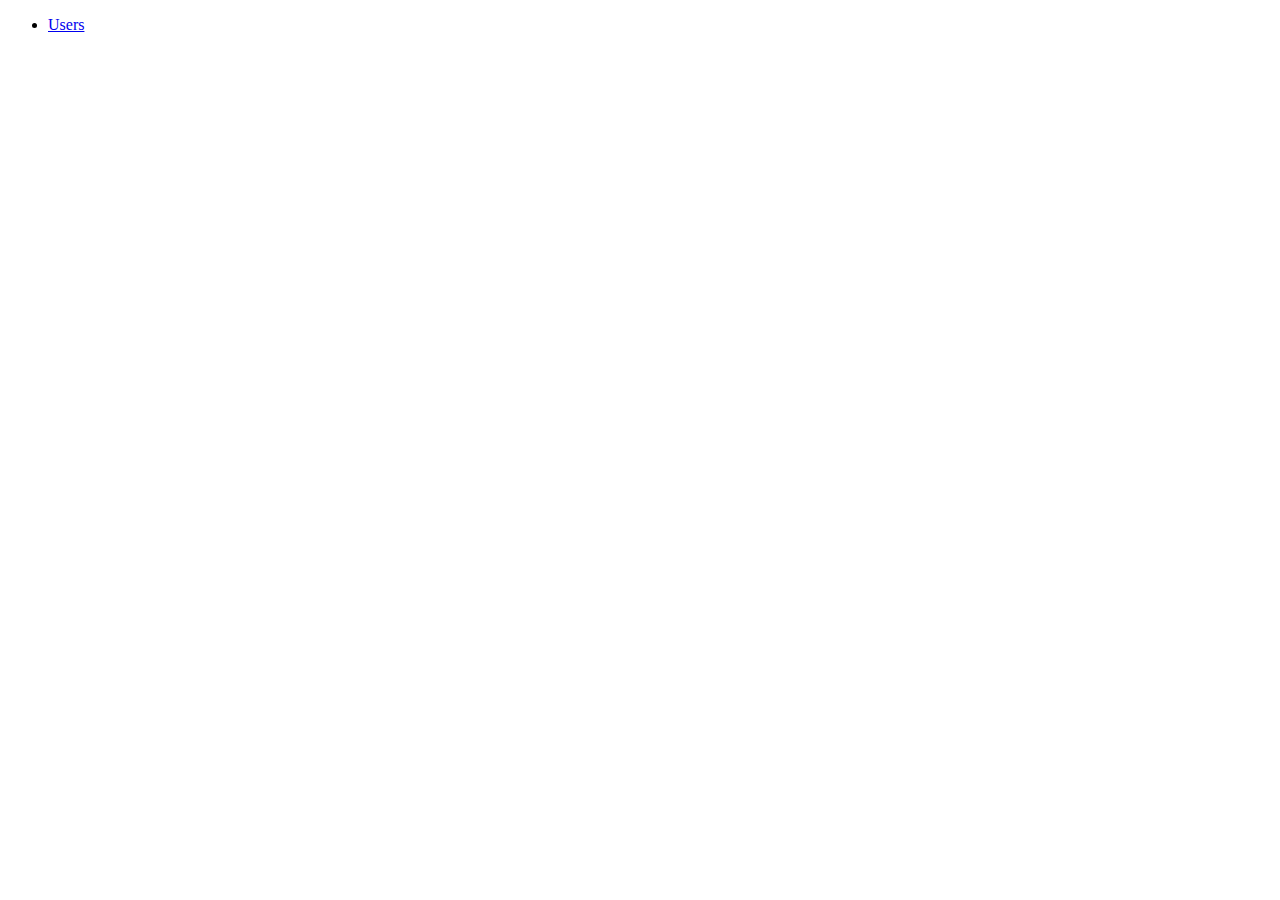
==== tictac/src/main/resources/templates/views/index.html @ dee262cd "Created authentication logic and game user interface." ====
<!DOCTYPE html>
<html>
<head>
    <title>Game</title>
    <link href="/styles/bootstrap/bootstrap.min.css" rel="stylesheet" type="text/css" />
    <link href="/styles/bootstrap/bootstrap-responsive.min.css"  rel="stylesheet" type="text/css" />
    <link href="/styles/bootstrap/app/application.css" rel="stylesheet" type="text/css" />

    <link href="http://fonts.googleapis.com/css?family=Syncopate"
          rel="stylesheet" type="text/css" />
    <link href="http://fonts.googleapis.com/css?family=Abel"
          rel="stylesheet" type="text/css" />
    <link href="http://fonts.googleapis.com/css?family=Source+Sans+Pro"
          rel="stylesheet" type="text/css" />
    <link href="http://fonts.googleapis.com/css?family=Open+Sans"
          rel="stylesheet" type="text/css" />
    <link href="http://fonts.googleapis.com/css?family=Pontano+Sans"
          rel="stylesheet" type="text/css" />
    <link href="http://fonts.googleapis.com/css?family=Oxygen"
          rel="stylesheet" type="text/css" />

</head>
<body ng-app="ticTacToe">
<div class="home-section">

    <ul class="menu-list">

        <li><a href="#/player-panel">Users</a></li>

    </ul>

</div>
<div ng-view="name">
</div>
<script type="text/javascript" src="/scripts/libraries/jquery.min.js"></script>
<script type="text/javascript" src="/scripts/libraries/bootstrap.min.js"></script>
<!-- ANGULAR -->

<script type="text/javascript" src="/scripts/libraries/angular.min.js"></script>
<script type="text/javascript" src="/scripts/libraries/angular-route.min.js"></script>

<script type="text/javascript" src="/scripts/angular/application.js"></script>
<script type="text/javascript" src="/scripts/angular/controllers/GameModule.js"></script>
</body>
</html>
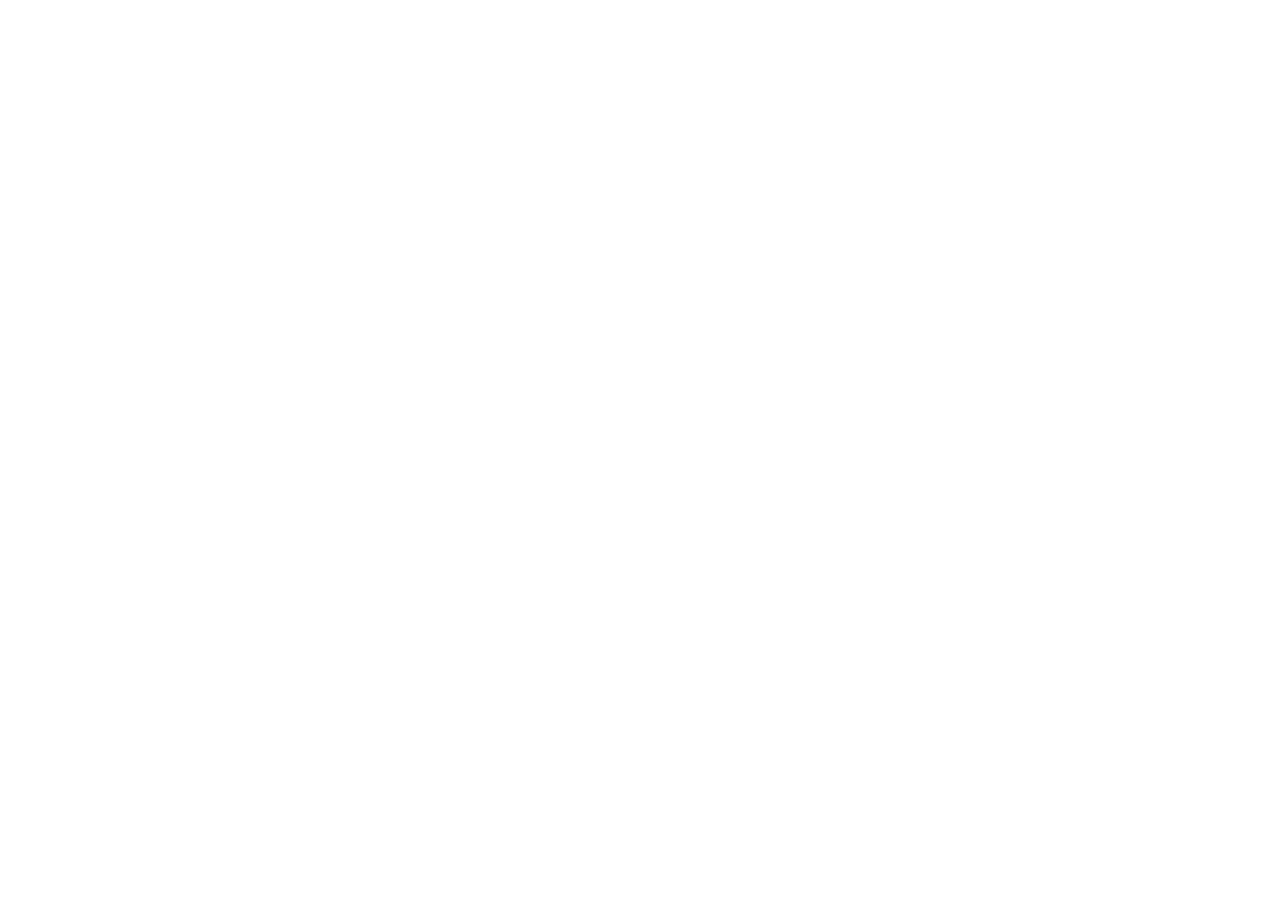
==== commit f8c950b7: "Created authentication logic and game user interface." ====
--- a/tictac/src/main/resources/templates/views/index.html
+++ b/tictac/src/main/resources/templates/views/index.html
@@ -1,5 +1,6 @@
 <!DOCTYPE html>
-<html>
+<html  xmlns:th="http://www.thymeleaf.org"
+      xmlns:layout="http://www.ultraq.net.nz/thymeleaf/layout">
 <head>
     <title>Game</title>
     <link href="/styles/bootstrap/bootstrap.min.css" rel="stylesheet" type="text/css" />
@@ -20,16 +21,9 @@
           rel="stylesheet" type="text/css" />
 
 </head>
+
 <body ng-app="ticTacToe">
-<div class="home-section">
-
-    <ul class="menu-list">
-
-        <li><a href="#/player-panel">Users</a></li>
-
-    </ul>
-
-</div>
+<div th:replace="fragments/header :: header"></div>
 <div ng-view="name">
 </div>
 <script type="text/javascript" src="/scripts/libraries/jquery.min.js"></script>
